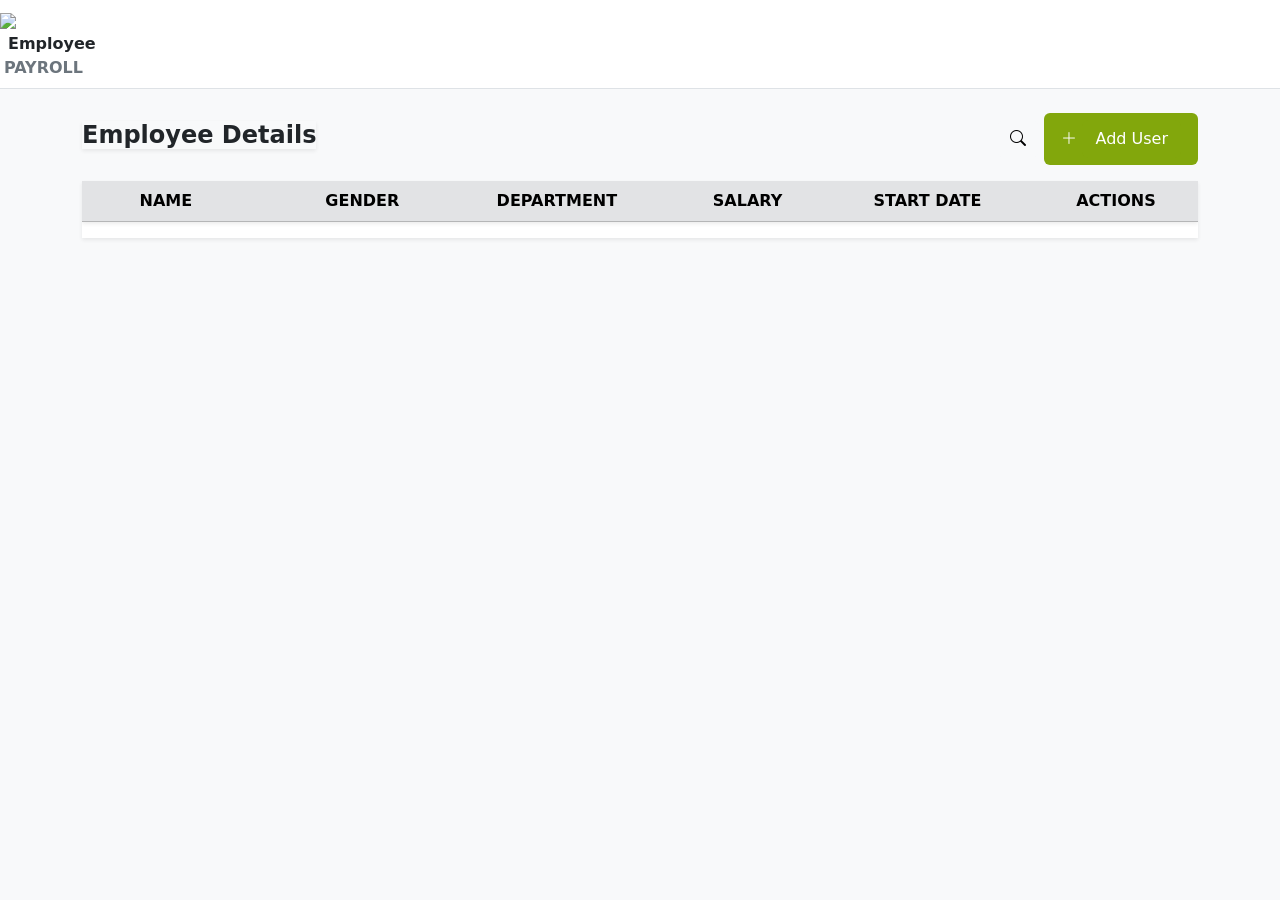
==== HTML/EmpTable.html @ 50ea2f10 "Added HTML Folder, Contains all HTML files" ====
<!DOCTYPE html>
<html lang="en">
<head>
  <meta charset="UTF-8">
  <title>Employee Payroll</title>

  <!-- Bootstrap CSS -->
  <link href="https://cdn.jsdelivr.net/npm/bootstrap@5.3.2/dist/css/bootstrap.min.css" rel="stylesheet">

  <!-- Bootstrap Icons -->
  <link href="https://cdn.jsdelivr.net/npm/bootstrap-icons/font/bootstrap-icons.css" rel="stylesheet">
  <link rel="stylesheet" href="../Styles/table.css">
</head>

<body class="bg-light">

<!-- HEADER -->

<nav class="navbar bg-white border-bottom">
  <div class="header">
    <img id="img"src="https://img.icons8.com/ios-filled/50/82a70c/user-group-man-man.png" />
    <div>
      <span id="emp"class="ms-2 fw-bold ">Employee</span><br>
      <span class="ms-1 fw-bold text-secondary">PAYROLL</span>
    </div>
  </div>

</nav>


<!-- Main Content -->

<div class="container mt-4 ">

  <!-- Title and Buttons-->
  
  <div class="d-flex justify-content-between align-items-center mb-3 bg-light">
    <h4 class="fw-semibold shadow-sm">Employee Details</h4>

    <div>
     <button class="btn btn-light align-items-center gap-2 rounded" id="opensearch" type="button">
  <i class="bi bi-search" id="searchIcon"></i>
  <input type="text"
         id="searchInput"
         class="form-control d-none rounded"
         placeholder="Search...">
</button>

      
      <!-- <button class="search-btn " id="opensearch">
        <i class="bi bi-search"></i>
        <input type="text"  id="searchInput" >
      </button> -->
      <button class="btn text-white px-3" style="background:#82A70C; ;">
        <i class="bi bi-plus-lg"></i>
        <a href="index.html" class="btn add-user-btn" style="background:#82A70C;color:white">
        Add User
      </a>
      </button>
    </div>
  </div>

  <!-- Table using bootstrap -->
  <div class="table-responsive bg-white shadow-sm ">
    <table class="table  align-middle text-center bg-white shadow-sm">
      <thead class="table-secondary "   >
        <tr >
          
          <th class="text-start" style="padding-left: 4.5vw;">NAME</th>
          <th>GENDER</th>
          <th>DEPARTMENT</th>
          <th>SALARY</th>
          <th>START DATE</th>
          <th>ACTIONS</th>
        </tr>
      </thead>

      <tbody id="employeeTableBody">
        
      </tbody>
    </table>
  </div>
</div>


<script src="../JS/TableDOM.js"></script>


<!-- <script src="https://code.jquery.com/jquery-3.7.1.min.js"></script>
<script src="../JS/JqueryTable.js"></script> -->

</body>
</html>
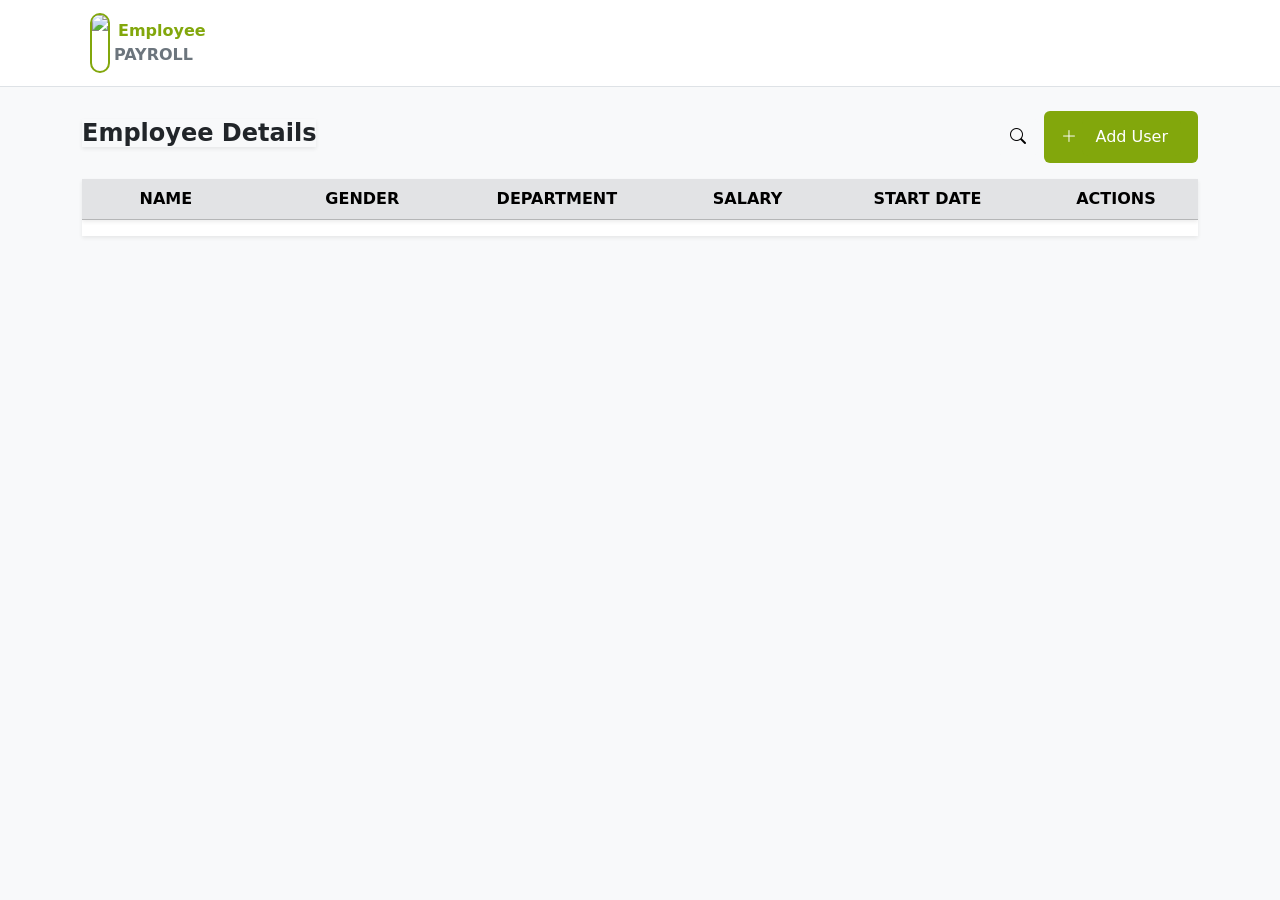
==== commit 3b2252d8: "Added HTML file for Employee Payroll Management" ====
--- a/HTML/EmpTable.html
+++ b/HTML/EmpTable.html
@@ -46,11 +46,6 @@
          placeholder="Search...">
 </button>
 
-      
-      <!-- <button class="search-btn " id="opensearch">
-        <i class="bi bi-search"></i>
-        <input type="text"  id="searchInput" >
-      </button> -->
       <button class="btn text-white px-3" style="background:#82A70C; ;">
         <i class="bi bi-plus-lg"></i>
         <a href="index.html" class="btn add-user-btn" style="background:#82A70C;color:white">
--- a/Styles/table.css
+++ b/Styles/table.css
@@ -0,0 +1,17 @@
+.header {
+    background-color: white;
+    height: 70px;
+    display: flex;
+    align-items: center;
+    padding: 0px 90px;
+  }
+  .header img {
+    height: 60px;
+  }
+  #img{
+    border:2px solid #82A70C;
+    border-radius: 10px;
+      }
+      #emp{
+        color:#82A70C;
+      }
